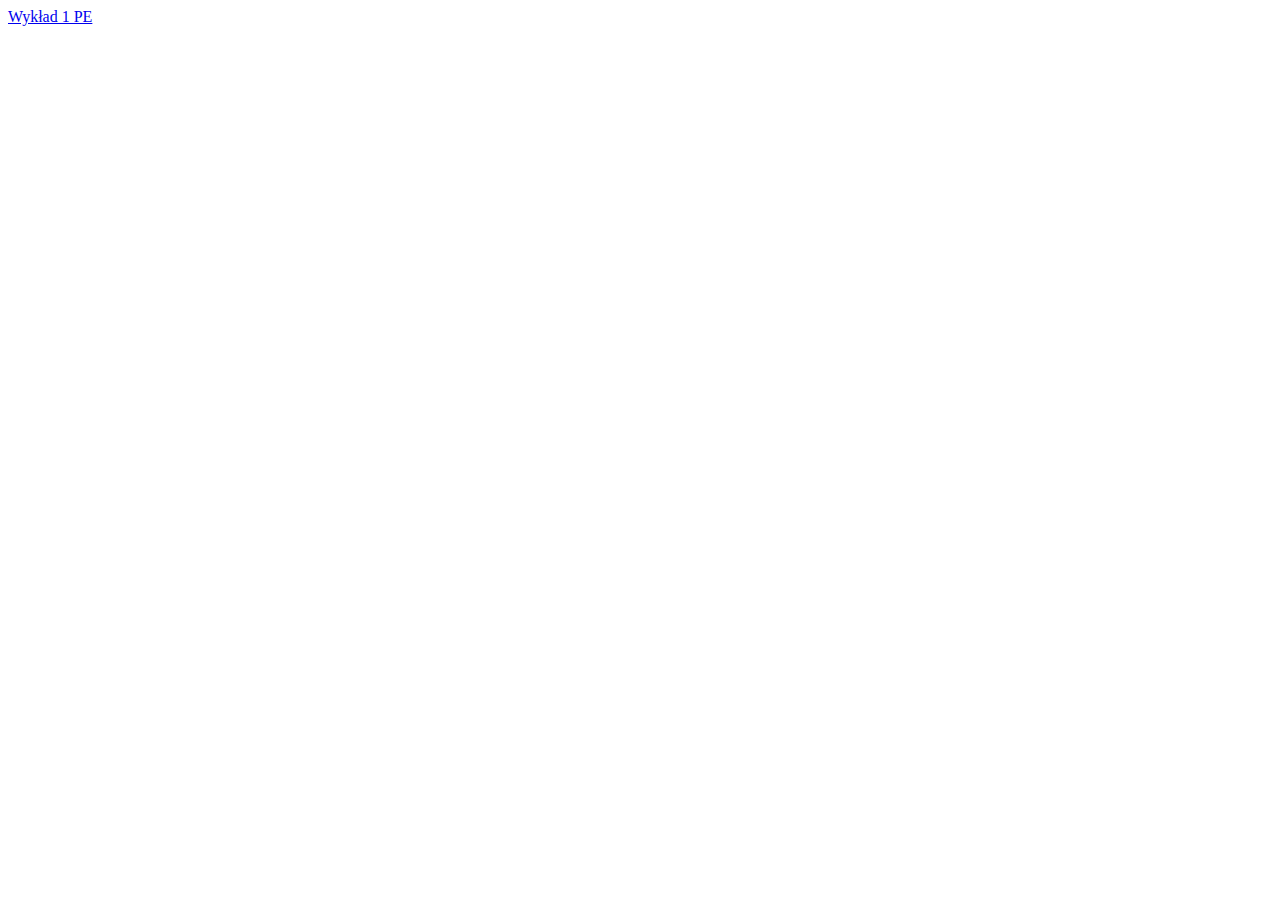
==== index.html @ 10b25081 "first commit" ====
<!DOCTYPE html>
<html lang="en">
<head>
    <meta charset="UTF-8">
    <meta http-equiv="X-UA-Compatible" content="IE=edge">
    <meta name="viewport" content="width=device-width, initial-scale=1.0">
    <title>Strona główna</title>
</head>
<body>
    <a href="PEW1.html">Wykład 1 PE</a>
</body>
</html>
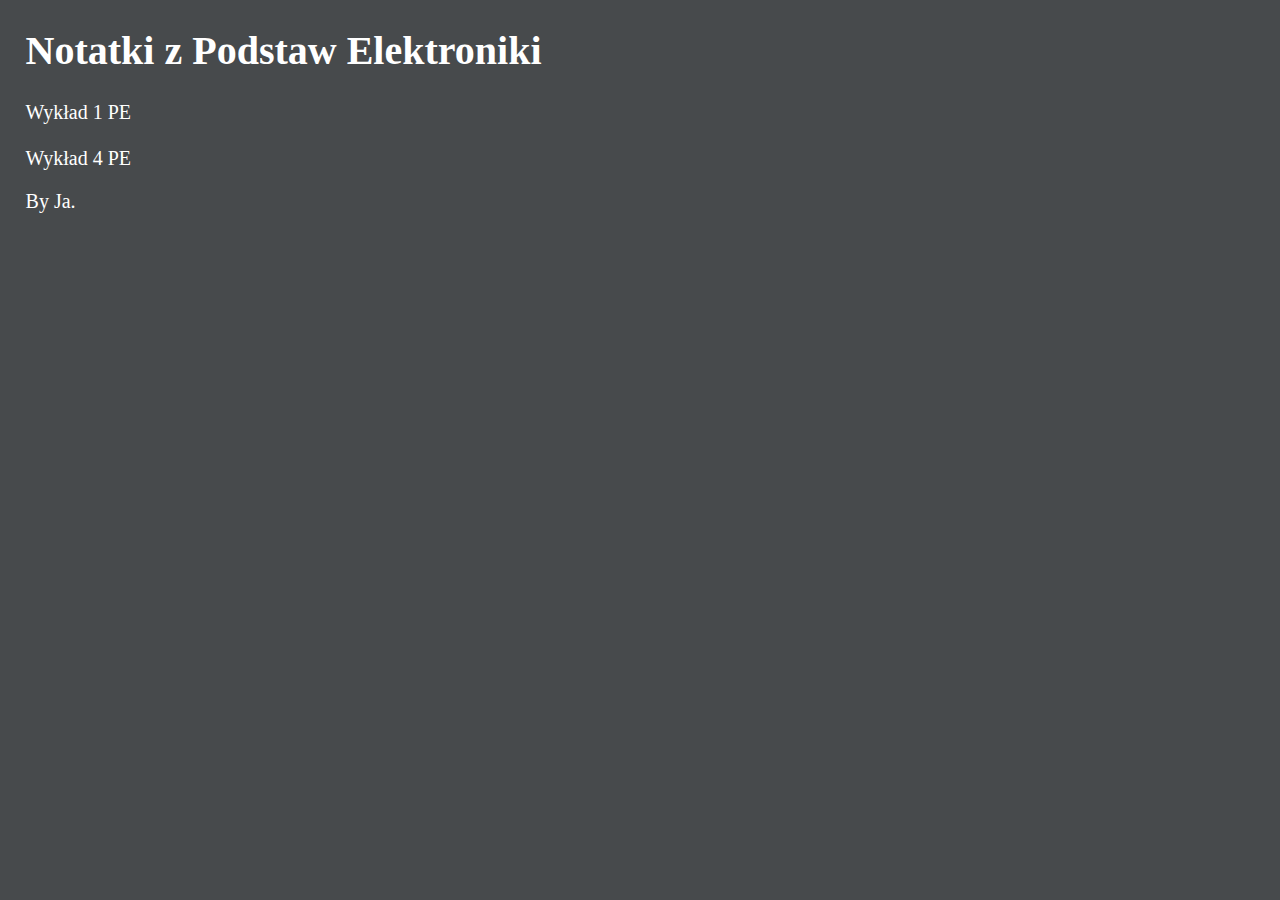
==== commit e527208a: "zmiana index, kontynuacja PE4" ====
--- a/index.html
+++ b/index.html
@@ -5,8 +5,12 @@
     <meta http-equiv="X-UA-Compatible" content="IE=edge">
     <meta name="viewport" content="width=device-width, initial-scale=1.0">
     <title>Strona główna</title>
+    <link rel="stylesheet" href="style.css">
 </head>
 <body>
-    <a href="PEW1.html">Wykład 1 PE</a>
+    <h1>Notatki z Podstaw Elektroniki</h1>
+    <a href="PEW1.html">Wykład 1 PE</a><br><br>
+    <a href="PEW4.html">Wykład 4 PE</a>
+    <p>By Ja.</p>
 </body>
 </html>--- a/style.css
+++ b/style.css
@@ -0,0 +1,37 @@
+body
+{
+    margin:0 2%;
+    background-color: rgb(71, 74, 76);
+    color:white;
+    font-size: 20px;
+}
+a
+{
+    color:white;
+    text-decoration: none;
+}
+.blok
+{
+    display:flex;
+    justify-content: center;
+}
+.blok > div
+{
+    padding:10px;
+}
+ul
+{
+    padding-left: 10px;
+}
+.pod
+{
+    text-decoration: underline;
+}
+.poch
+{
+    font-style: italic;
+}
+.pog
+{
+    font-weight: bold;
+}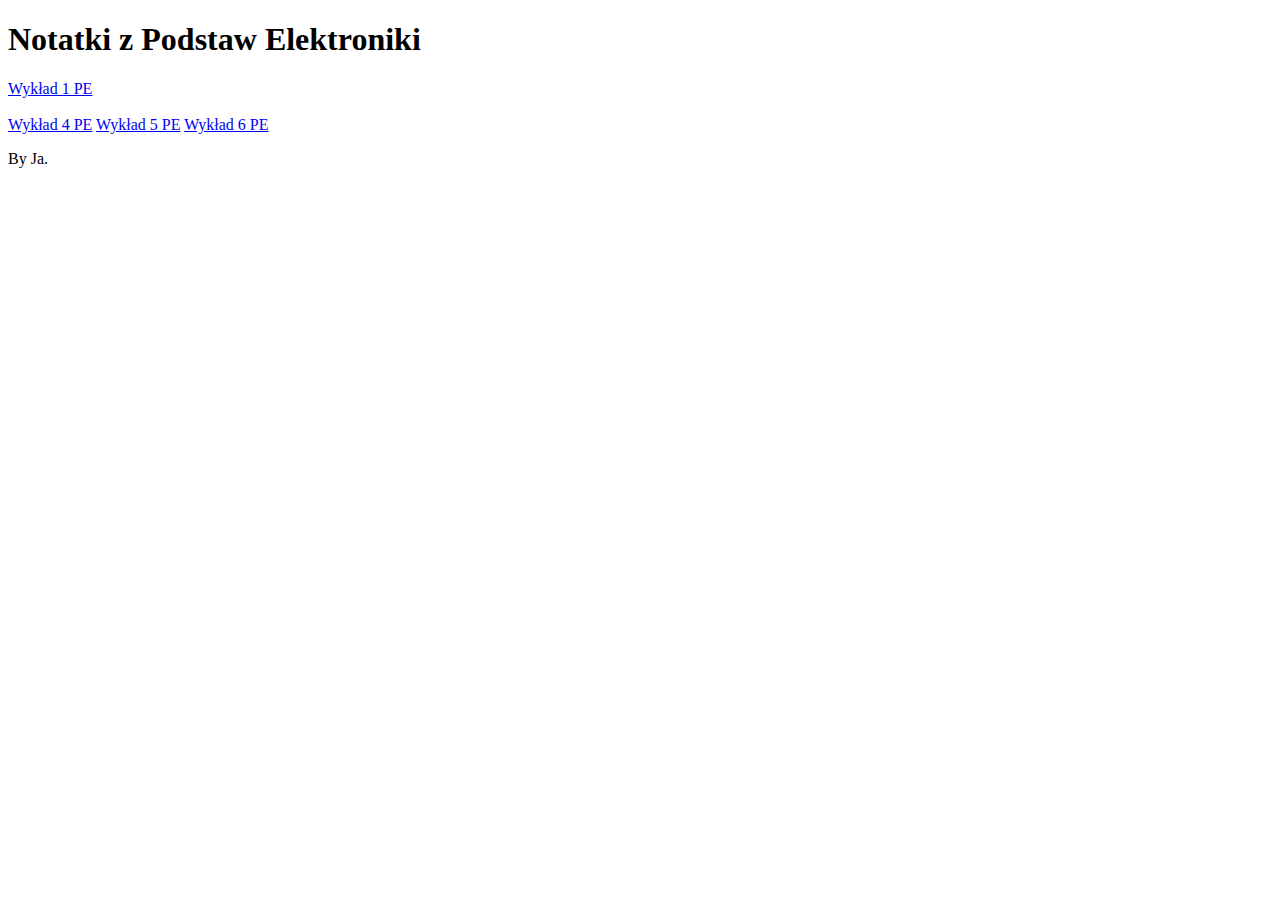
==== commit d091f802: "koniec 5 poczatek 6" ====
--- a/index.html
+++ b/index.html
@@ -1,16 +1,18 @@
 <!DOCTYPE html>
 <html lang="en">
-<head>
-    <meta charset="UTF-8">
-    <meta http-equiv="X-UA-Compatible" content="IE=edge">
-    <meta name="viewport" content="width=device-width, initial-scale=1.0">
-    <title>Strona główna</title>
-    <link rel="stylesheet" href="style.css">
-</head>
-<body>
-    <h1>Notatki z Podstaw Elektroniki</h1>
-    <a href="PEW1.html">Wykład 1 PE</a><br><br>
-    <a href="PEW4.html">Wykład 4 PE</a>
-    <p>By Ja.</p>
-</body>
-</html>+	<head>
+		<meta charset="UTF-8" />
+		<meta http-equiv="X-UA-Compatible" content="IE=edge" />
+		<meta name="viewport" content="width=device-width, initial-scale=1.0" />
+		<title>Strona główna</title>
+		<link rel="stylesheet" href="style.css" />
+	</head>
+	<body>
+		<h1>Notatki z Podstaw Elektroniki</h1>
+		<a href="PEW1.html">Wykład 1 PE</a><br /><br />
+		<a href="PEW4.html">Wykład 4 PE</a>
+		<a href="PEW5.html">Wykład 5 PE</a>
+		<a href="PEW6.html">Wykład 6 PE</a>
+		<p>By Ja.</p>
+	</body>
+</html>
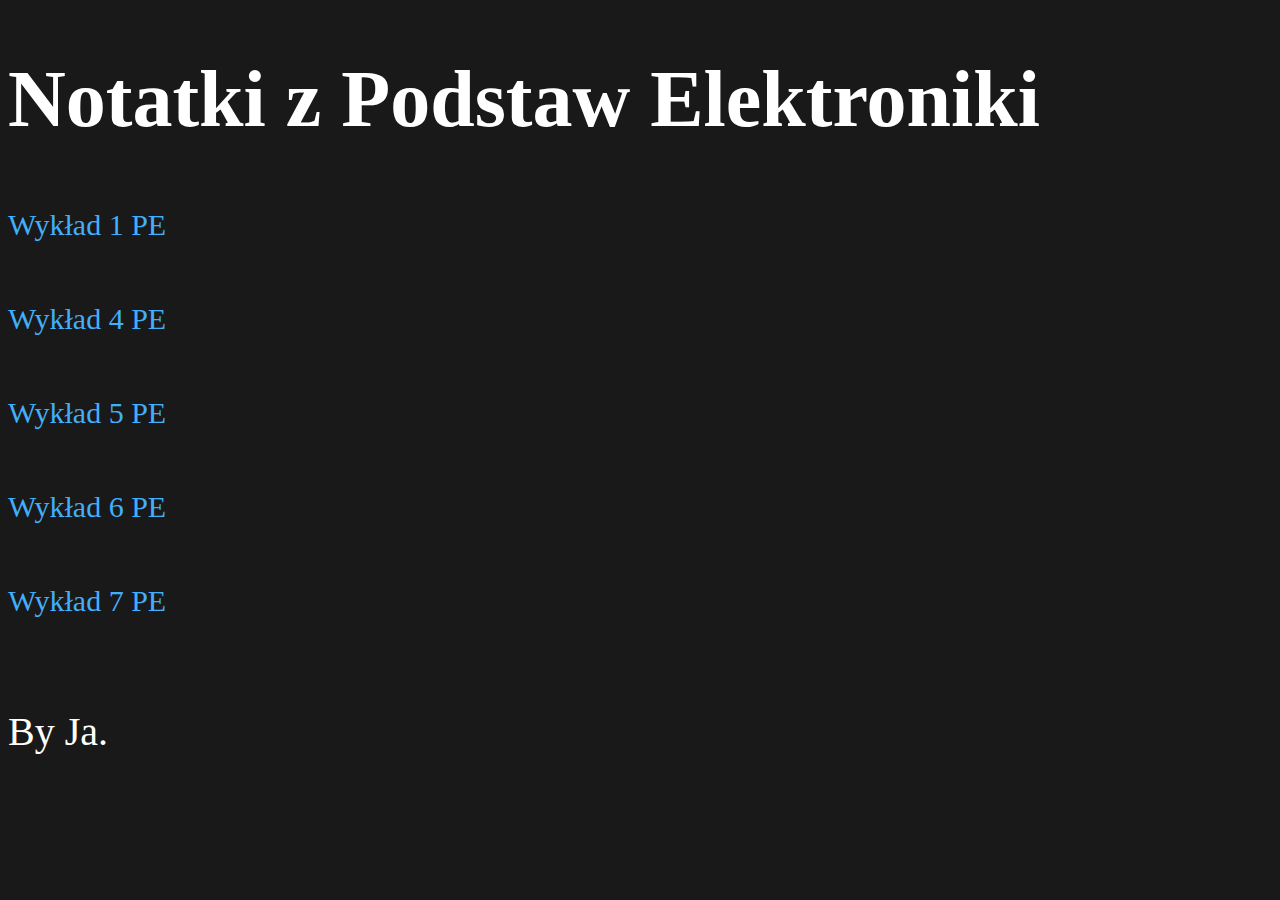
==== commit 5b3e267f: "zostal wyklad 2 i 3 i pewnie posortowanie dobre" ====
--- a/index.html
+++ b/index.html
@@ -5,14 +5,29 @@
 		<meta http-equiv="X-UA-Compatible" content="IE=edge" />
 		<meta name="viewport" content="width=device-width, initial-scale=1.0" />
 		<title>Strona główna</title>
-		<link rel="stylesheet" href="style.css" />
+		<style>
+			body {
+				background-color: #191919;
+				font-size: 40px;
+				color: #fff;
+			}
+			a {
+				text-decoration: none;
+				font-size: 30px;
+				color: #42affa;
+			}
+			a:hover {
+				color: #068de9;
+			}
+		</style>
 	</head>
 	<body>
 		<h1>Notatki z Podstaw Elektroniki</h1>
-		<a href="PEW1.html">Wykład 1 PE</a><br /><br />
-		<a href="PEW4.html">Wykład 4 PE</a>
-		<a href="PEW5.html">Wykład 5 PE</a>
-		<a href="PEW6.html">Wykład 6 PE</a>
+		<a href="PEW1.html" target="_blank">Wykład 1 PE</a><br /><br />
+		<a href="PEW4.html" target="_blank">Wykład 4 PE</a><br /><br />
+		<a href="PEW5.html" target="_blank">Wykład 5 PE</a><br /><br />
+		<a href="PEW6.html" target="_blank">Wykład 6 PE</a><br /><br />
+		<a href="PEW7.html" target="_blank">Wykład 7 PE</a><br /><br />
 		<p>By Ja.</p>
 	</body>
 </html>
